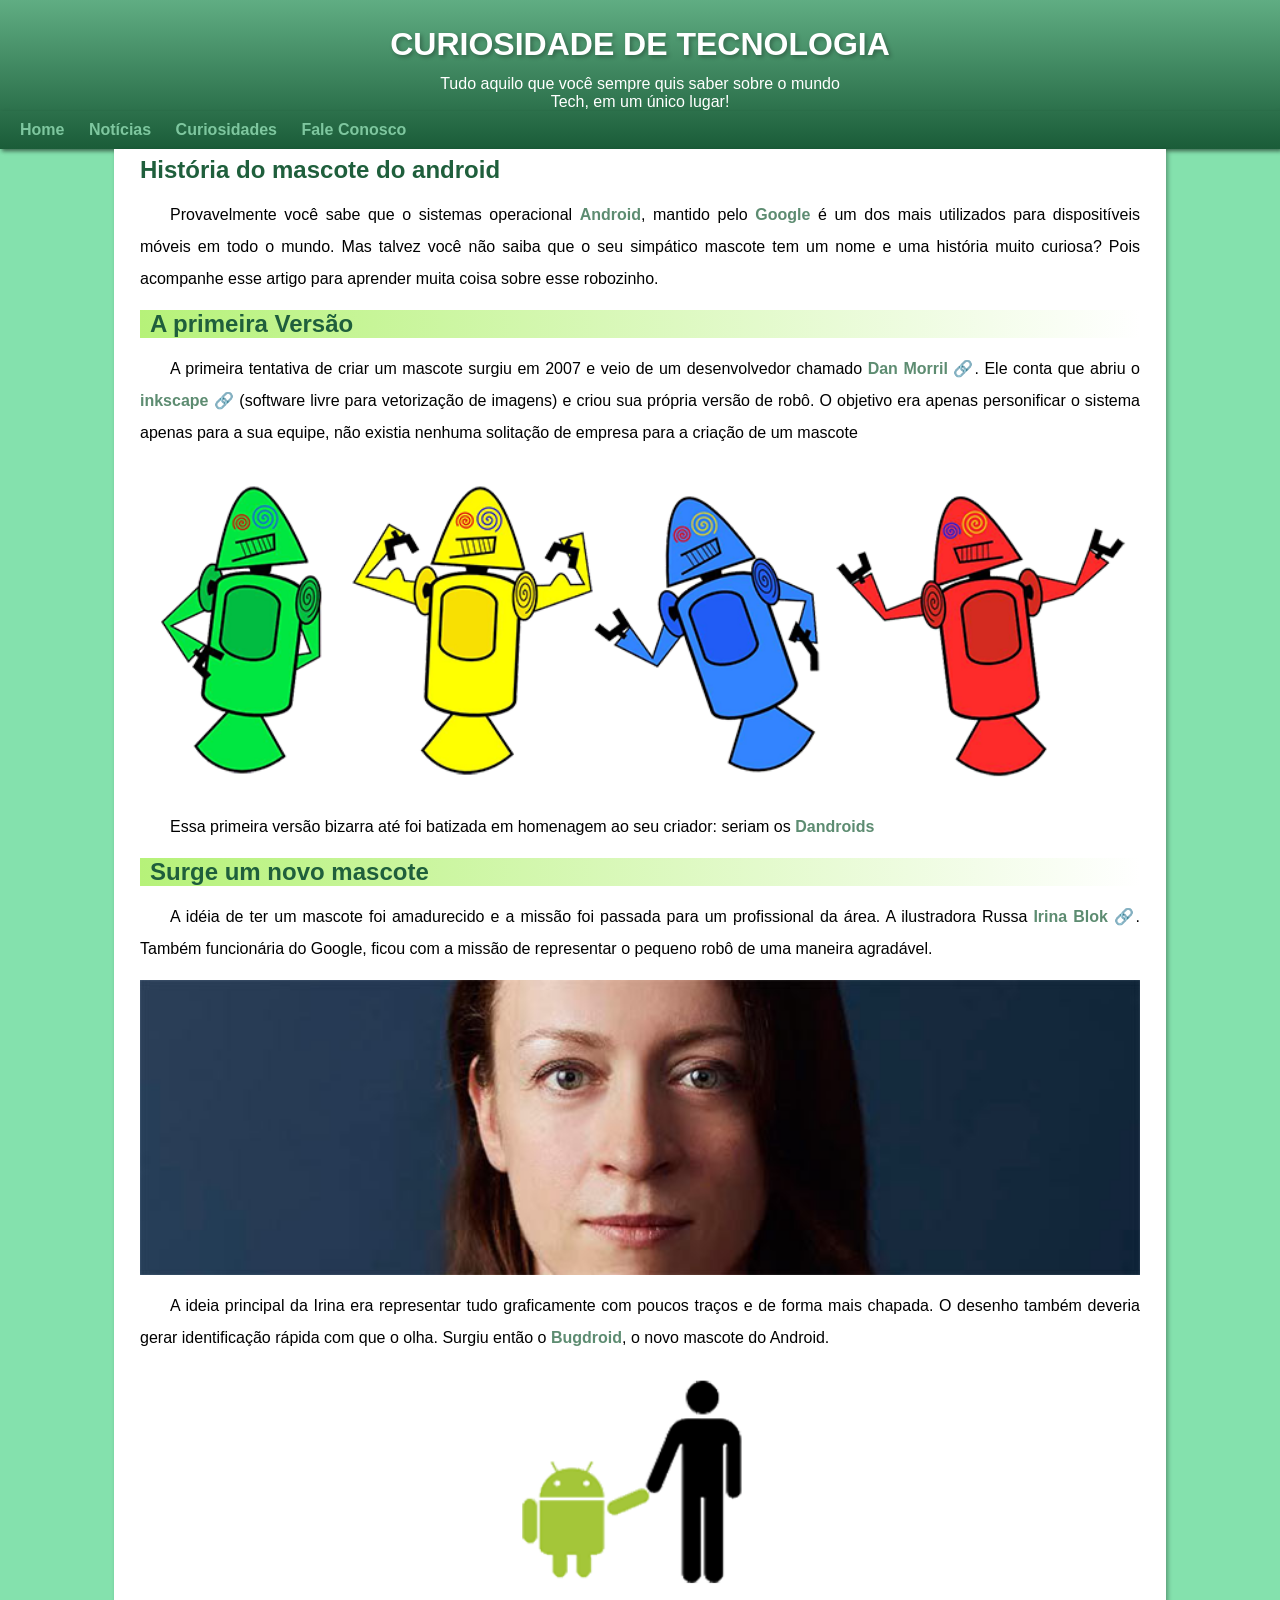
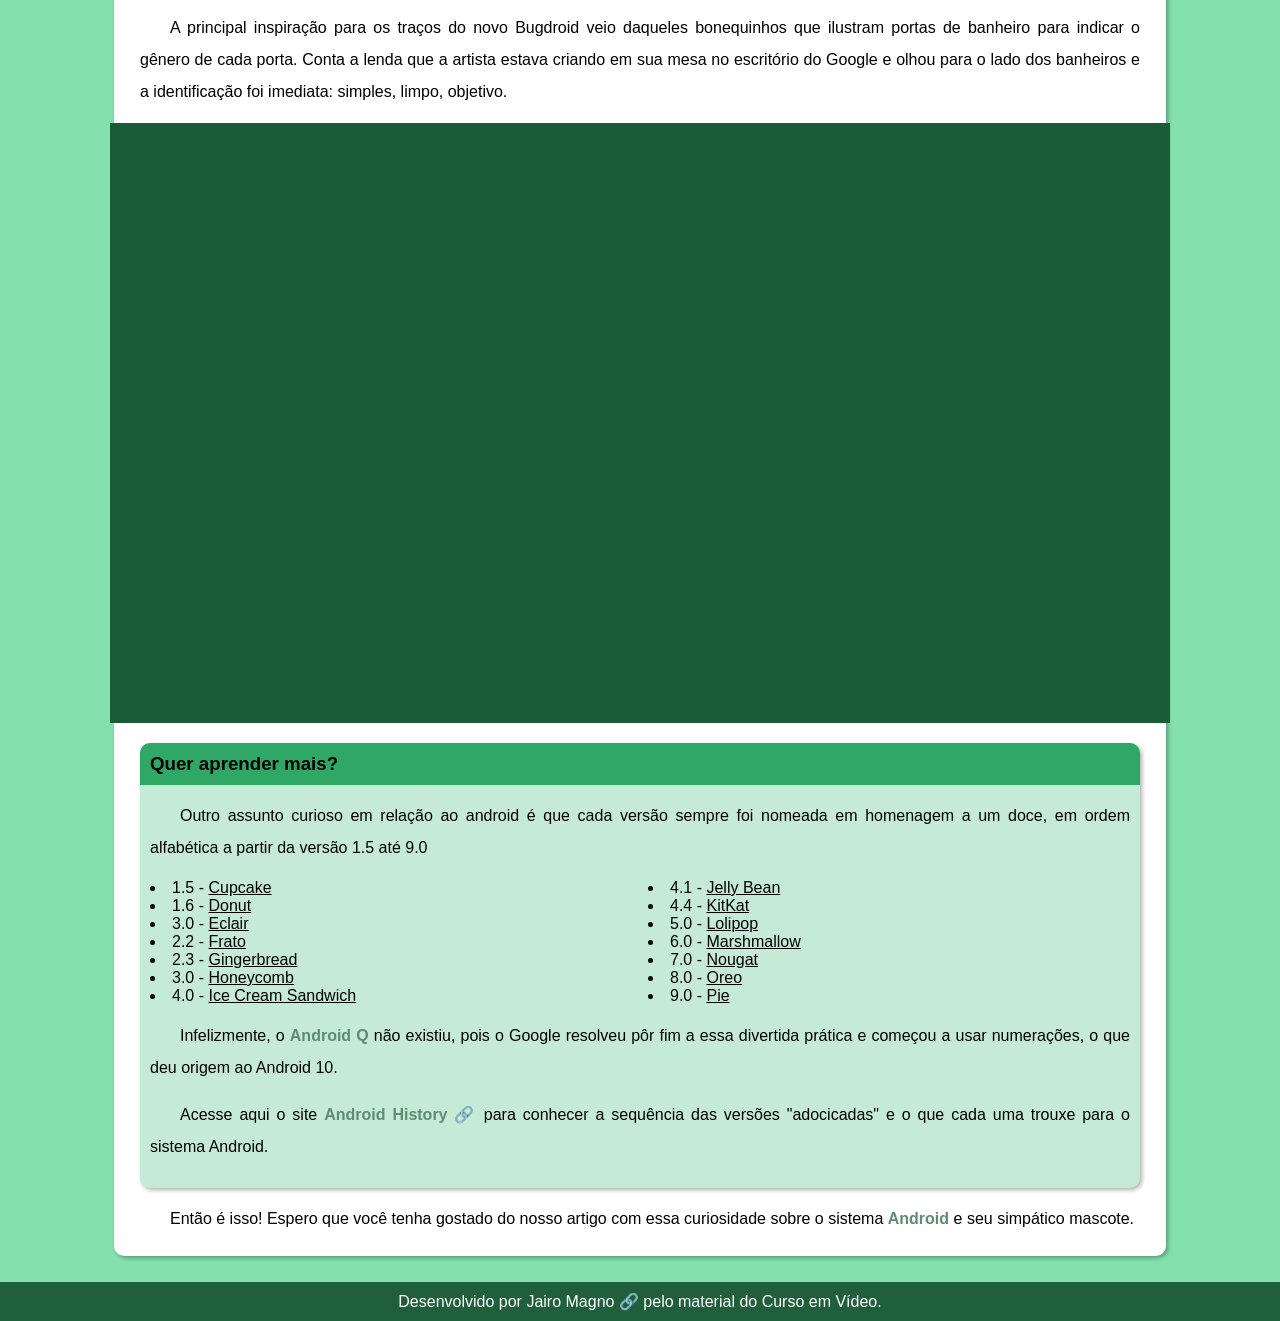
==== index.html @ 44feb3a4 "Atualizando" ====
<!DOCTYPE html>
<html lang="pt-br">
<head>
    <meta charset="UTF-8">
    <meta http-equiv="X-UA-Compatible" content="IE=edge">
    <meta name="viewport" content="width=device-width, initial-scale=1.0">
    <title>Android</title>
    <link rel="stylesheet" href="estilo/style.css">
    <link rel="shortcut icon" href="pacote/imagens/favicon.ico" type="image/x-icon">
</head>
<body>
    <header>
        <h1 id="destaque">CURIOSIDADE DE TECNOLOGIA</h1>
        <p id="fraseDestaque">Tudo aquilo que você sempre quis saber sobre o mundo<br> Tech, em um único lugar!</p>
        <nav>
            <a href="#">Home</a>
            <a href="#">Notícias</a>
            <a href="#">Curiosidades</a>
            <a href="#">Fale Conosco</a>
        </nav>
    </header>
    <main>
        <section id="Historia">
            <h1>História do mascote do android</h1>
                <p>Provavelmente você sabe que o sistemas operacional <span>Android</span>, mantido pelo <span>Google</span> é um dos mais utilizados para dispositíveis móveis em todo o mundo. Mas talvez você não saiba que o seu simpático mascote tem um nome e uma história muito curiosa? Pois acompanhe esse artigo para aprender muita coisa sobre esse robozinho.</p>
                <h2 class="topicos">A primeira Versão</h2>
                <p>A primeira tentativa de criar um mascote surgiu em 2007 e veio de um desenvolvedor chamado <span><a href="https://androidcommunity.com/dan-morrill-shows-us-the-android-mascot-that-almost-was-20130103/" target="bla
                    " class="externo">Dan Morril</a></span>. Ele conta que abriu o <span><a href="https://inkscape.org/" rel="next" target="_blank" class="externo">inkscape</a></span> (software livre para vetorização de imagens) e criou sua própria versão de robô. O objetivo era apenas personificar o sistema apenas para a sua equipe, não existia nenhuma solitação de empresa para a criação de um mascote</p>
                <picture>
                    <source media="(max-width: 670px)" srcset="pacote/imagens/dan-droids-pq.png" type="image/png">
                    <img src="pacote/imagens/dan-droids.png" alt="Foto inline">
                </picture>
                <p class="texto">Essa primeira versão bizarra até foi batizada em homenagem ao seu criador: seriam os <span>Dandroids</span></p>
                <h2 class="topicos">Surge um novo mascote</h2>
                <p class="texto">A idéia de ter um mascote foi amadurecido e a missão foi passada para um profissional da área. A ilustradora Russa <span><a href="https://www.irinablok.com/" rel="next" target="_blank" class="externo">Irina Blok</a></span>. Também funcionária do Google, ficou com a missão de representar o pequeno robô de uma maneira agradável.</p>
                <picture>
                    <source media="(max-width: 670px)" srcset="pacote/imagens/irina-blok-pq.jpg" type="image/png">
                    <img src="pacote/imagens/irina-blok.jpg" alt="Foto inline">
                </picture>
                <p>A ideia principal da Irina era representar tudo graficamente com poucos traços e de forma mais chapada. O desenho também deveria gerar identificação rápida com que o olha. Surgiu então o <span>Bugdroid</span>, o novo mascote do Android.</p>
                <picture>
                    <img src="pacote/imagens/bugdroid.png" alt="Foto Bugdroid" class="pequena">
                </picture>
                <p>A principal inspiração para os traços do novo Bugdroid veio daqueles bonequinhos que ilustram portas de banheiro para indicar o gênero de cada porta. Conta a lenda que a artista estava criando em sua mesa no escritório do Google e olhou para o lado dos banheiros e a identificação foi imediata: simples, limpo, objetivo.</p>
                <section id="youtube">
                    <iframe width="600" height="338" src="https://www.youtube.com/embed/l2UDgpLz20M" title="YouTube video player" frameborder="0" allow="accelerometer; autoplay; clipboard-write; encrypted-media; gyroscope; picture-in-picture; web-share" allowfullscreen>   
                    </iframe>
                </section>
                <aside>
                <h3>Quer aprender mais?</h3>
                <p>
                    Outro assunto curioso em relação ao android é que
                    cada versão sempre foi nomeada em homenagem a um doce, em ordem alfabética a partir da versão 1.5 até 9.0
                </p>
                <ul>
                    <li>1.5 - <ins>Cupcake</ins></li>
                    <li>1.6 - <ins>Donut</ins></li>
                    <li>3.0 - <ins>Eclair</ins></li>
                    <li>2.2 - <ins>Frato</ins></li>
                    <li>2.3 - <ins>Gingerbread</ins></li>
                    <li>3.0 - <ins>Honeycomb</ins></li>
                    <li>4.0 - <ins>Ice Cream Sandwich</ins></li>
                    <li>4.1 - <ins>Jelly Bean</ins></li>
                    <li>4.4 - <ins>KitKat</ins></li>
                    <li>5.0 - <ins>Lolipop</ins></li>
                    <li>6.0 - <ins>Marshmallow</ins></li>
                    <li>7.0 - <ins>Nougat</ins></li>
                    <li>8.0 - <ins>Oreo</ins></li>
                    <li>9.0 - <ins>Pie</ins></li>
                </ul>
                <p>
                    Infelizmente, o <span>Android Q</span> não existiu, pois o Google resolveu pôr fim a essa divertida prática e começou a usar numerações, o que deu origem ao Android 10.</p>
                <p>
                    Acesse aqui o site <span><a href="https://en.wikipedia.org/wiki/Android_version_history" target="_blank" rel="next" class="externo">Android History</a></span> para conhecer a sequência das versões "adocicadas" e o que cada uma trouxe para o sistema Android.</p>
                </aside>
                <p>Então é isso! Espero que você tenha gostado do nosso artigo com essa curiosidade sobre o sistema <span>Android</span> e seu simpático mascote.</p>
        </section>
    </main>
    <footer>
        <p id="foot">Desenvolvido por <a href="https://github.com/JairoMagno" target="_blank" id="EU" class="externo">Jairo Magno</a> pelo material do Curso em Vídeo.</p>
    </footer>
</body>
</html>
---- estilo/style.css ----
@charset "UTF-8";

@import url('https://fonts.googleapis.com/css2?family=Bebas+Neue&display=swap');

@font-face {
    font-family: 'Android';
    src: url(pacote/fontes/idroid.otf) format('opentype');
}


*{
    margin: 0px;
    padding: 0px;
}

body{
    background-color: #84E1AD;
    font-family: Arial, Helvetica, sans-serif;
}

#destaque{
    font-family: Arial, Helvetica, sans-serif;
    color: white;
    text-shadow: 2px 2px 4px rgba(0, 0, 0, 0.315);
    padding-top: 2%;
}

p#fraseDestaque{
    color: white;
    text-align: center;
    padding-top: 1%;
}

h1{
    color: #1F5F3C;
    font-family: 'Android', Arial, Helvetica, sans-serif;
}

header{
    background-image: linear-gradient(to bottom, #60AD83, #1A5C38);
    text-align: center; 
    font-family: Arial, Helvetica, sans-serif;
    box-shadow: 2px 2px 4px rgba(0, 0, 0, 0.315);
}

nav{
    text-align: left;
    padding: 10px;
    box-shadow: 2px 2px 4px rgba(0, 0, 0, 0.315);
}

nav > a{
    text-decoration: none;
    color: #7ec79f;
    padding: 10px;
    border-radius: 5px;
    font-weight: bold;
    transition-duration: 0.5s;
}

nav > a:hover{
    background-color: #358358;
    text-decoration: none;
}

main{
    background-color: white;
    min-width: 300px;
    max-width: 1000px;
    margin: auto;
    padding: 0.5% 2% 0.5% 2%;
    border-radius: 0px 0px 10px 10px;
    box-shadow: 2px 2px 4px rgba(0, 0, 0, 0.315);
}

main p{
    text-indent: 30px;
    margin: 15px 0px;
    text-align: justify;
    font-size: 1em;
    line-height: 2em;
}

span{
    color: #5D8C71;
    font-weight: bold;
}

span > a{
    color: #5D8C71;
    font-weight: bold;
    text-decoration: none;
}

a:hover{
    text-decoration: underline;
}

a.externo::after{
    content: '\00A0\1F517'; /*Emoji de cadeado para link*/
}

picture{
    display: flex;
    justify-content: center;
    width: 100%;
}

img{
    width: 100%;
}

img.pequena{
    max-width: 350px;
}

.topicos{
    font-family: 'Android', Arial, Helvetica, sans-serif;
    background-image: linear-gradient(to right, #B6F279, #ffffff);
    color: #1F5F3C;
    padding-left: 10px;
}


#youtube{
    background-color: #1A5C38;
    margin: 0px -30px 20px -30px;
    padding: 20px;
    padding-bottom: 58%;
    position: relative;
}

#youtube > iframe{
    position: absolute;
    top: 0.5%;
    left: 2.5%;
    width: 90%;
    height: 90%;
}

iframe{
    display: block;
    margin-left: auto;
    margin-right: auto;
    padding: 20px;
}

aside{
    border-radius: 10px;
    padding: 10px;
    background-color: #C5EBD6;
    box-shadow: 2px 2px 4px rgba(0, 0, 0, 0.315);
}

aside > h3{
    background-color: #2FA866;
    padding: 10px;
    margin: -10px -10px 0px -10px;
    border-radius: 10px 10px 0px 0px;
}

aside > ul{
    list-style-position: inside;
    columns: 2;
}

div{
    display: inline-block;
    padding-right: 20%;
}

footer{
    background-color: #1F5F3C;
    color: white;
    padding: 10px;
    margin-top: 2%;
}

p#foot{
    text-align: center;
}

a#EU{
    text-decoration: none;
    color: white;
}

a#EU:hover{
    text-decoration: underline;
}
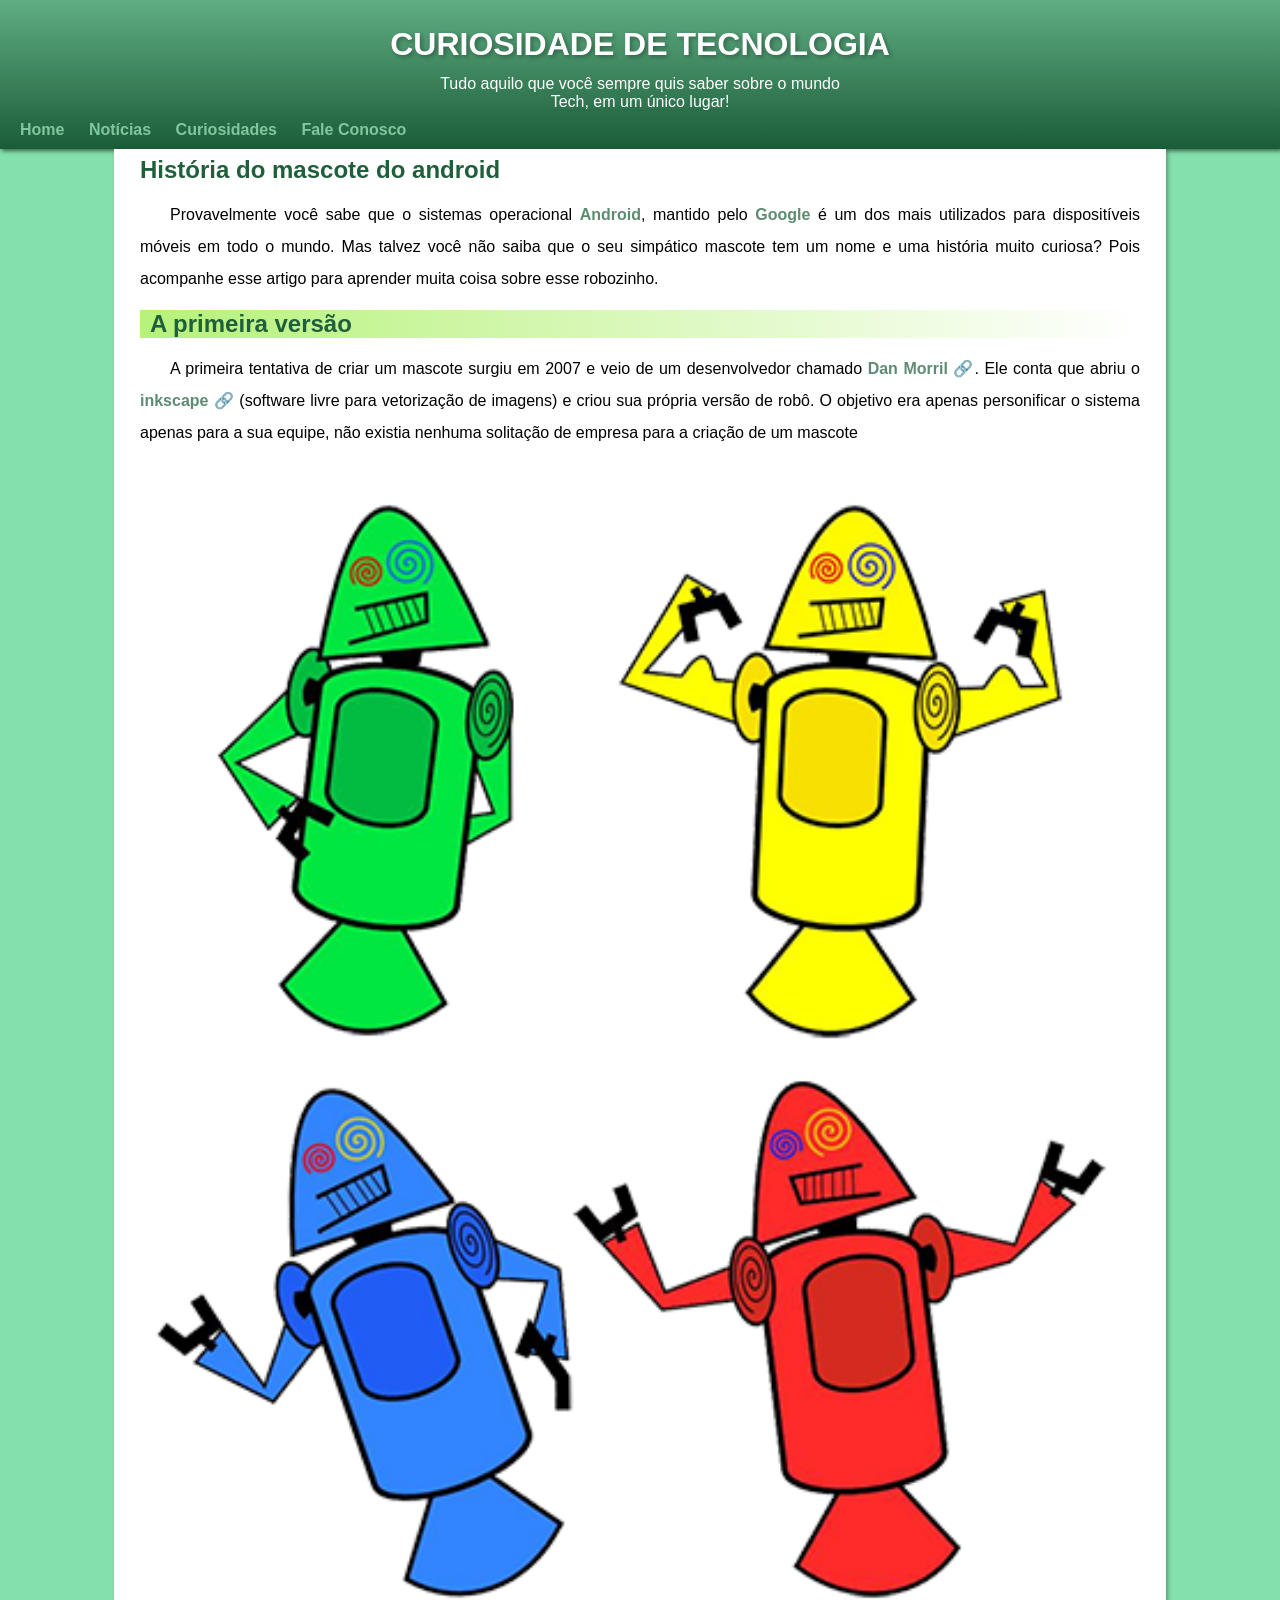
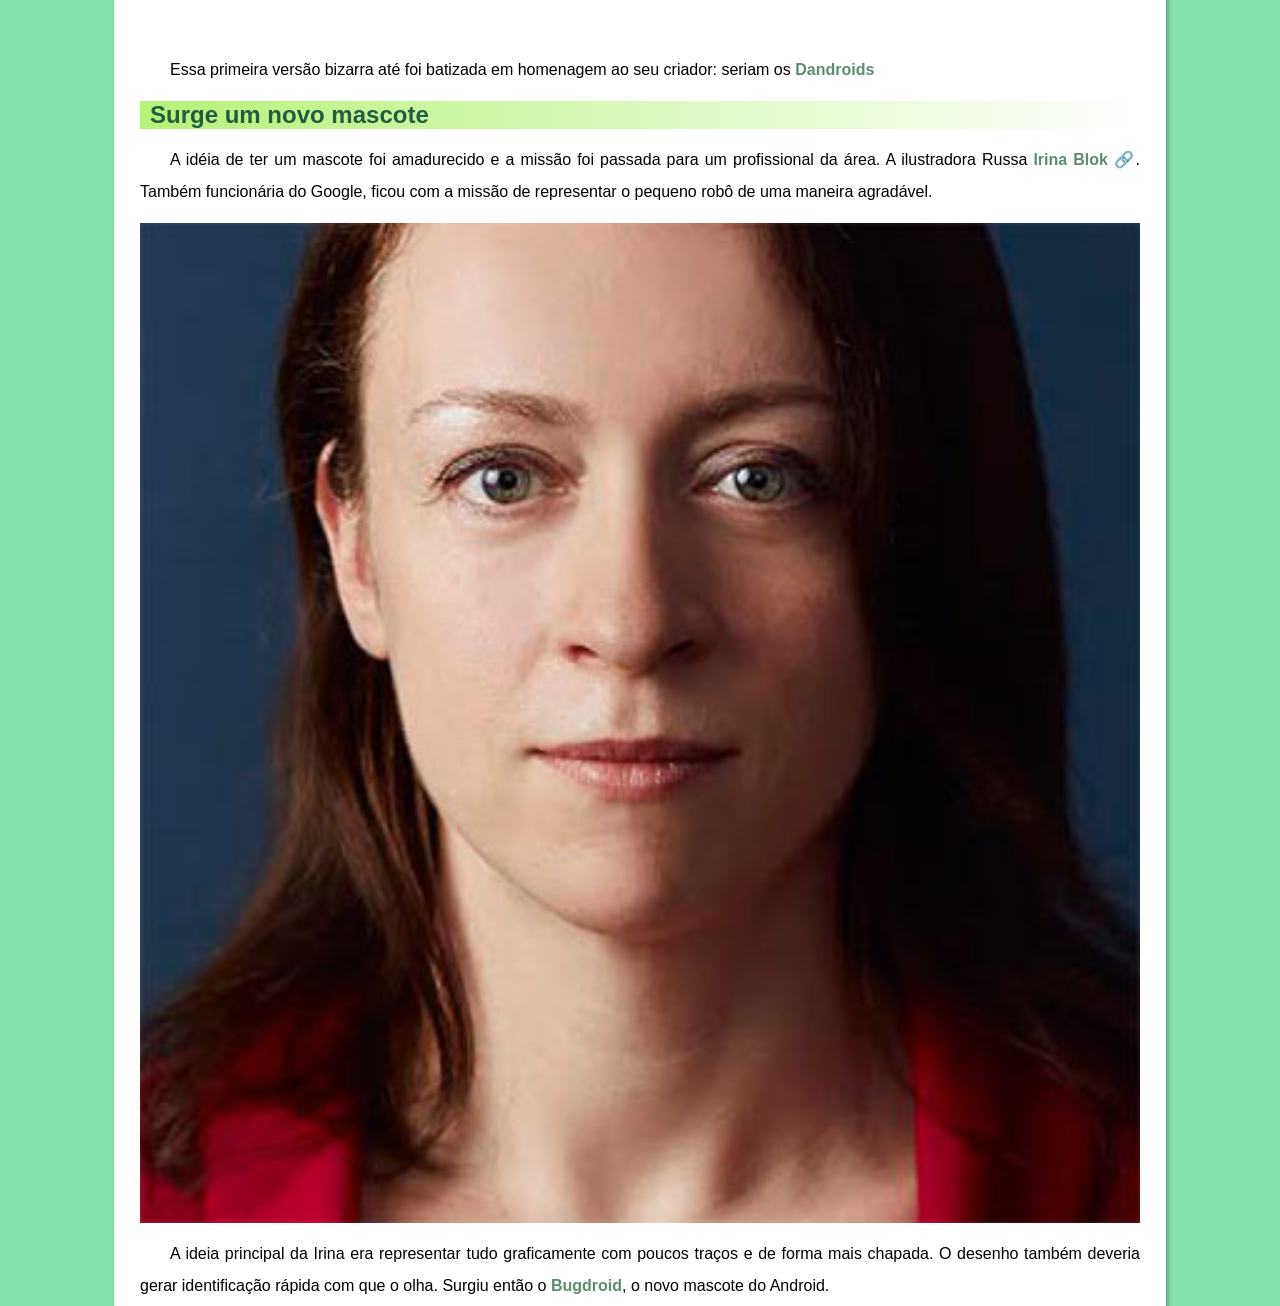
==== commit 4e8eca4d: "Att" ====
--- a/index.html
+++ b/index.html
@@ -23,7 +23,7 @@
         <section id="Historia">
             <h1>História do mascote do android</h1>
                 <p>Provavelmente você sabe que o sistemas operacional <span>Android</span>, mantido pelo <span>Google</span> é um dos mais utilizados para dispositíveis móveis em todo o mundo. Mas talvez você não saiba que o seu simpático mascote tem um nome e uma história muito curiosa? Pois acompanhe esse artigo para aprender muita coisa sobre esse robozinho.</p>
-                <h2 class="topicos">A primeira Versão</h2>
+                <h2 class="topicos">A primeira versão</h2>
                 <p>A primeira tentativa de criar um mascote surgiu em 2007 e veio de um desenvolvedor chamado <span><a href="https://androidcommunity.com/dan-morrill-shows-us-the-android-mascot-that-almost-was-20130103/" target="bla
                     " class="externo">Dan Morril</a></span>. Ele conta que abriu o <span><a href="https://inkscape.org/" rel="next" target="_blank" class="externo">inkscape</a></span> (software livre para vetorização de imagens) e criou sua própria versão de robô. O objetivo era apenas personificar o sistema apenas para a sua equipe, não existia nenhuma solitação de empresa para a criação de um mascote</p>
                 <picture>
--- a/estilo/style.css
+++ b/estilo/style.css
@@ -126,23 +126,23 @@
     background-color: #1A5C38;
     margin: 0px -30px 20px -30px;
     padding: 20px;
-    padding-bottom: 58%;
+    padding-bottom: 56.5%;
     position: relative;
 }
 
 #youtube > iframe{
     position: absolute;
-    top: 0.5%;
-    left: 2.5%;
-    width: 90%;
-    height: 90%;
+    top: 1%;
+    left: 4%;
+    width: 85%;
+    height: 85%;
 }
 
 iframe{
     display: block;
     margin-left: auto;
     margin-right: auto;
-    padding: 20px;
+    padding: 30px;
 }
 
 aside{
